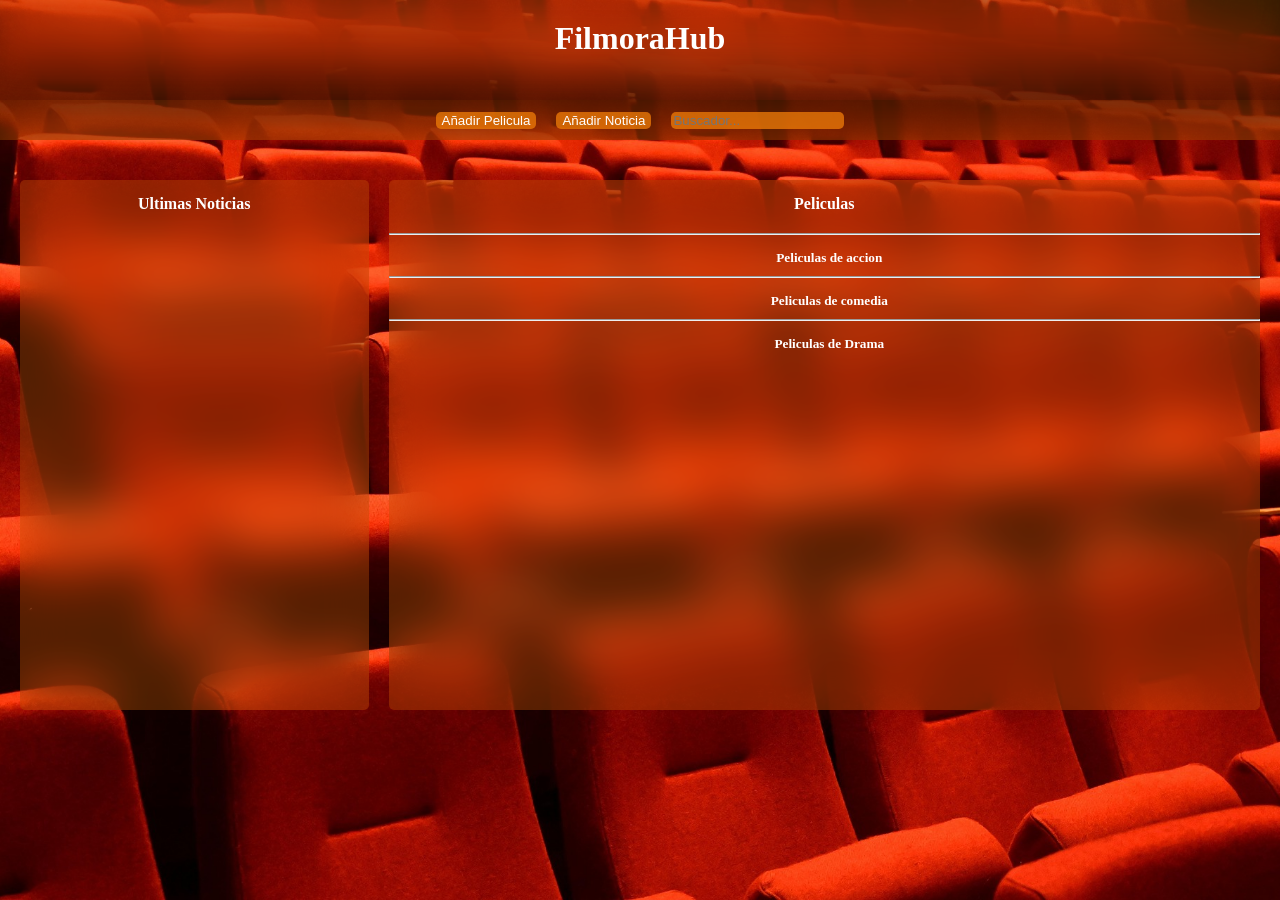
==== Web-Peliculas/FrontEnd/index.html @ 7bcab607 "first commit" ====
<!DOCTYPE html>
<html lang="es">
    <head>
        <meta charset="UTF-8">
        <title>FilmoraHub</title>
        <link rel="stylesheet" type="text/css" href="Estilos/estilo.css">
        <script src="script.js"></script>
    </head>
    <body>
        <header id="sup">
            <h1>FilmoraHub</h1>
        </header>
        <nav id="opciones">
            <input id="añadirPelicula" type="button" value="Añadir Pelicula">
            <input id="añadirNoticia" type="button" value="Añadir Noticia">
            <input id="buscador" type="text" placeholder="Buscador...">
        </nav>
        <div id="cuerpo"> 
            <section id="noticias">
                <h4>Ultimas Noticias</h4>
            </section>
            <main id="peliculas">
                <h4>Peliculas</h4>
                <hr>
                <section id="accion">
                    <h5>Peliculas de accion</h5>
                    <div id="divAccion"></div>
                </section>
                <hr>
                <section id="comedia">
                    <h5>Peliculas de comedia</h5>
                    <div id="divComedia"></div>
                </section>
                <hr>
                <section id="Drama">
                    <h5>Peliculas de Drama</h5>
                    <div id="divDrama"></div>
                </section>
            </main>
        </div>
    </body>
</html>
---- Web-Peliculas/FrontEnd/Estilos/estilo.css ----
*{
    margin:0;
}

body {
    margin: 0;
    min-height: 100vh; 
    background-image: url('../../img/fondo.jpg');
    background-size: cover;
    background-position: center; 
    background-repeat: no-repeat;
}

#sup{
    position: relative;
    top: 0px;

    width: 100%;
    height: 100px;

    background-color: rgba(238, 124, 9, 0.25);
    backdrop-filter: blur(25px);
    -webkit-backdrop-filter: blur(10px); 
    box-shadow: inset 0 -50px 50px -20px rgba(0, 0, 0, 0.5);

    text-align: center;
}

#sup h1{
    position: relative;
    top: 20px;

    color: white;
}

#opciones{
    display: flex;             
    justify-content: center;    
    align-items: center;

    width: 100%;
    height: 40px;

    background-color: rgb(255, 153, 0,0.25);
    box-shadow: inset 0 50px 50px -20px rgba(0, 0, 0, 0.5);

    backdrop-filter: blur(25px);
    -webkit-backdrop-filter: blur(10px); 
}

#opciones *{
    position: relative;
    margin: 0 10px;

    color: white;

    background-color: rgba(238, 123, 9, 0.766);
    backdrop-filter: blur(25px);

    -webkit-backdrop-filter: blur(10px); 
    border-radius: 5px;
    border:rgba(238, 123, 9, 0.766);
}

#opciones input:hover{
    background-color: rgba(238, 204, 9, 0.766);
}

#cuerpo{
    display: flex; 
    gap: 20px;      
    padding: 20px;   
    margin-top: 20px;
}

#noticias{

    width: 400px;
    height: 530px;

    background-color: rgba(238, 124, 9, 0.25);
    backdrop-filter: blur(25px);
    -webkit-backdrop-filter: blur(10px);
    
    border-radius: 5px;
    text-align: center;
}

h4, h5 {
    margin-top: 15px;
    margin-bottom: 10px;
    
    color:white;
}

#peliculas{
    width: 1000px;
    height: 530px;

    background-color: rgba(238, 124, 9, 0.25);
    backdrop-filter: blur(25px);
    -webkit-backdrop-filter: blur(10px);
    
    border-radius: 5px;
    text-align: center;

    color:white;

}

#peliculas hr{
    position: relative;
    top:10px;
    color:white;
}

#peliculas h5{
    position: relative;
    left: 5px;
    top: 10px;
}
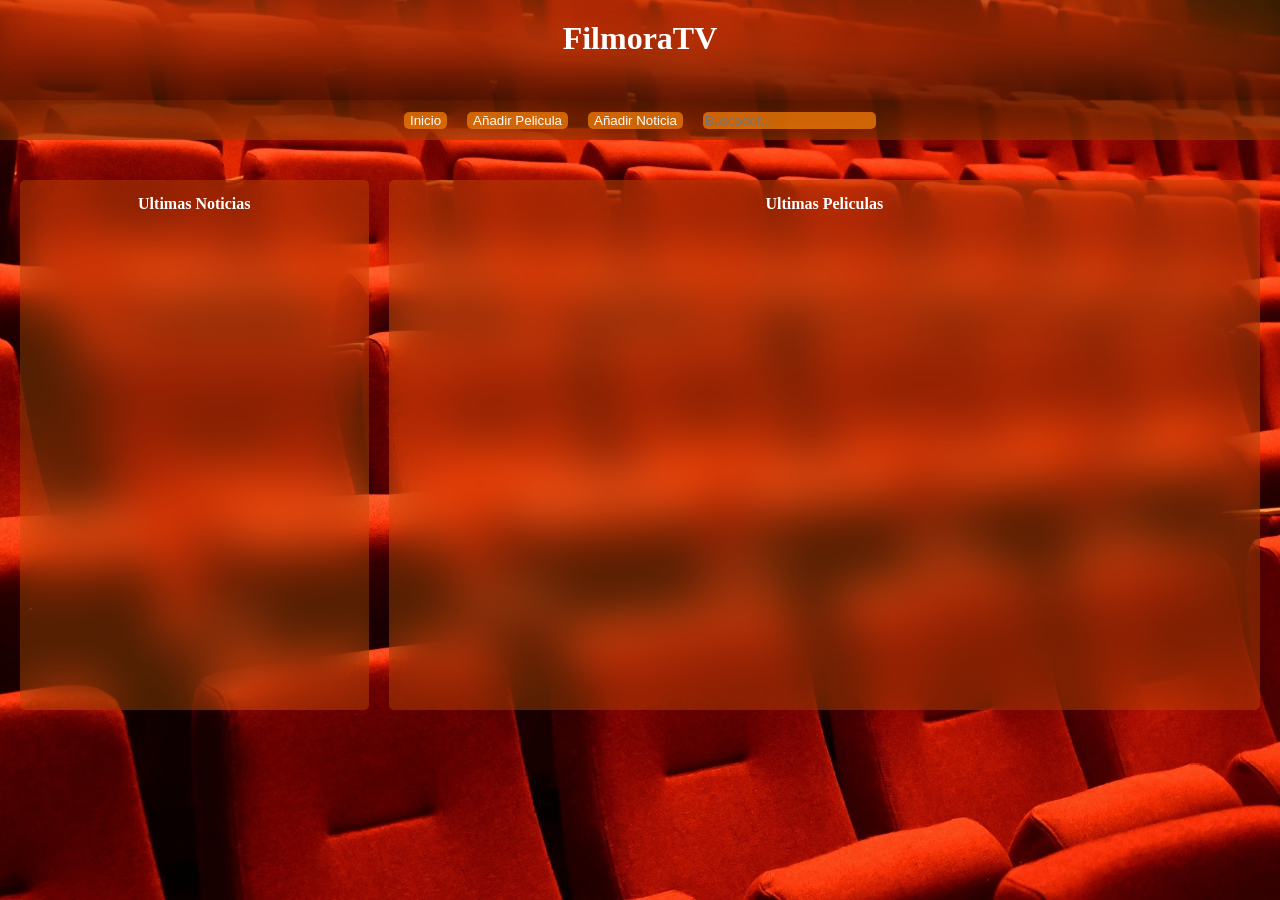
==== commit 30f6e1b9: "Cambio de index" ====
--- a/Web-Peliculas/FrontEnd/index.html
+++ b/Web-Peliculas/FrontEnd/index.html
@@ -4,13 +4,17 @@
         <meta charset="UTF-8">
         <title>FilmoraHub</title>
         <link rel="stylesheet" type="text/css" href="Estilos/estilo.css">
-        <script src="script.js"></script>
+        <link rel="stylesheet" type="text/css" href="Estilos/estiloCuadroNoticia.css">
+        <link rel="stylesheet" type="text/css" href="Estilos/estiloCuadroPeliculas.css">
+        <script src="Scripts/scriptCargarPaginas.js"></script>
+        <script src="Scripts/logicaPeliculas.js"></script>
     </head>
     <body>
         <header id="sup">
-            <h1>FilmoraHub</h1>
+            <h1>FilmoraTV</h1>
         </header>
         <nav id="opciones">
+            <input id="inicio" type="button" value="Inicio">
             <input id="añadirPelicula" type="button" value="Añadir Pelicula">
             <input id="añadirNoticia" type="button" value="Añadir Noticia">
             <input id="buscador" type="text" placeholder="Buscador...">
@@ -20,22 +24,7 @@
                 <h4>Ultimas Noticias</h4>
             </section>
             <main id="peliculas">
-                <h4>Peliculas</h4>
-                <hr>
-                <section id="accion">
-                    <h5>Peliculas de accion</h5>
-                    <div id="divAccion"></div>
-                </section>
-                <hr>
-                <section id="comedia">
-                    <h5>Peliculas de comedia</h5>
-                    <div id="divComedia"></div>
-                </section>
-                <hr>
-                <section id="Drama">
-                    <h5>Peliculas de Drama</h5>
-                    <div id="divDrama"></div>
-                </section>
+                <h4>Ultimas Peliculas</h4>
             </main>
         </div>
     </body>
